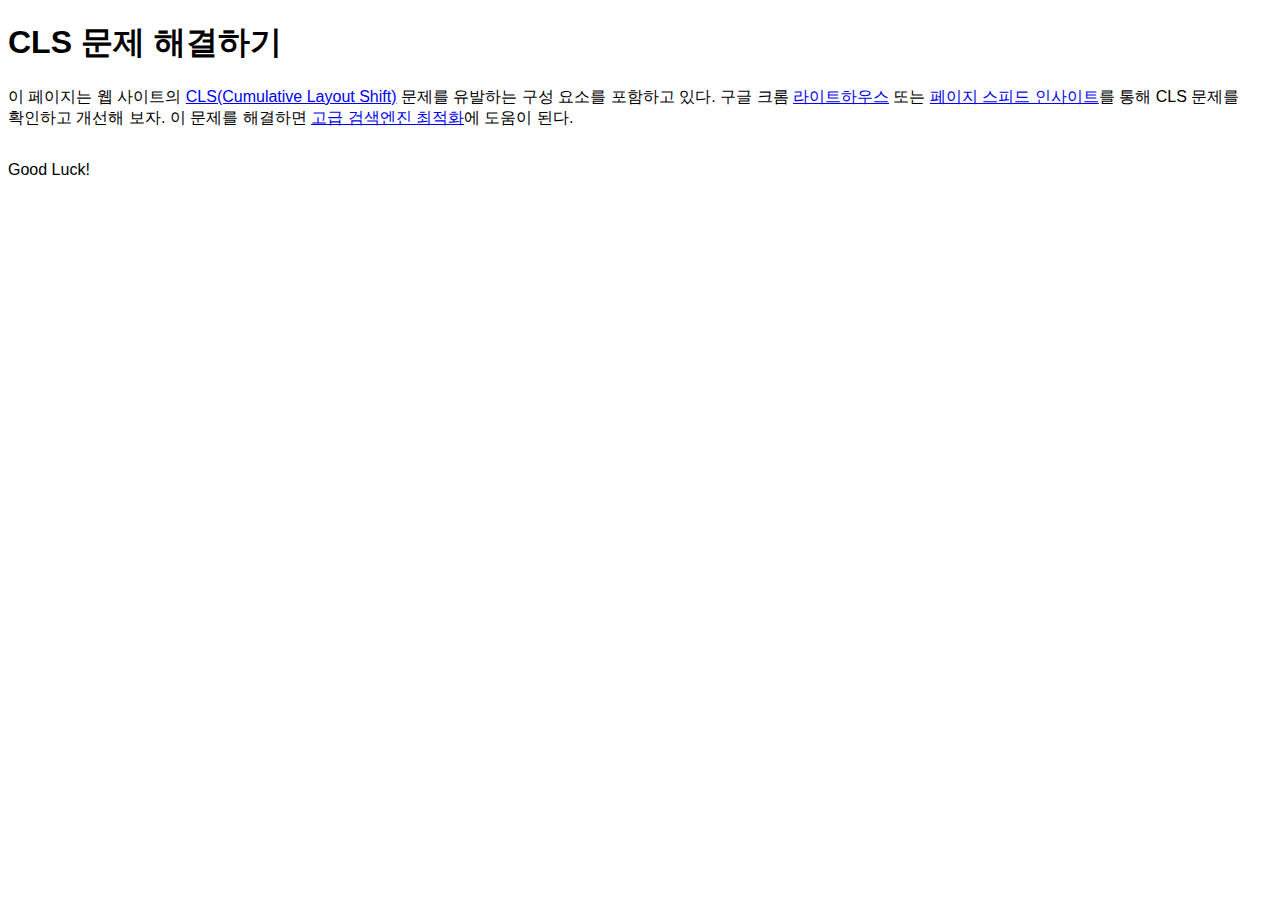
==== index.html @ 388d9fe2 "데모 개선." ====
<!DOCTYPE html>
<html lang="ko">
<head>
    <meta charset="UTF-8">
    <meta http-equiv="X-UA-Compatible" content="IE=edge">
    <meta name="viewport" content="width=device-width, initial-scale=1.0">
    <title>CLS - BEFORE</title>
    <link rel="preload" as="style" href="noto-sans-kr.min.css" onload="this.onload=null;this.rel='stylesheet'">
    <style>
        :lang(ko) { word-break: keep-all; }
        body {
            font-family: 'Noto Sans KR', sans-serif;
            overflow-wrap: break-word;
        }
        .heroBanner__content {
            display: flex;
            justify-content: center;
            align-items: center;
            background: coral;
            height: 100px;
        }
        .img {
            display: block;
            max-width: 100%;
            height: auto;
        }
    </style>
</head>
<body>
    <h1>CLS 문제 해결하기</h1>
    <div id="hero-banner" class="heroBanner">
        <template id="hero-banner-template">
            <p class="heroBanner__content">HERO BANNER(height: 100px)</p>
        </template>
    </div>
    <p>이 페이지는 웹 사이트의 <a href="//web.dev/cls/">CLS(Cumulative Layout Shift)</a> 문제를 유발하는 구성 요소를 포함하고 있다. 구글 크롬 <a href="//developers.google.com/web/tools/lighthouse">라이트하우스</a> 또는 <a href="//developers.google.com/speed/pagespeed/insights/?hl=ko">페이지 스피드 인사이트</a>를 통해 CLS 문제를 확인하고 개선해 보자. 이 문제를 해결하면 <a href="//developers.google.com/search/docs/guides/page-experience?hl=ko">고급 검색엔진 최적화</a>에 도움이 된다.</p>
    <picture class="picture">
        <source srcset="https://naradesign.github.io/html5/img/small.avif" type="image/avif" media="(max-width:640px)">
        <source srcset="https://naradesign.github.io/html5/img/large.avif" type="image/avif">
        <source srcset="https://naradesign.github.io/html5/img/small.webp" type="image/webp" media="(max-width:640px)">
        <source srcset="https://naradesign.github.io/html5/img/large.webp" type="image/webp">
        <img class="img" src="https://naradesign.github.io/html5/img/small.jpg" decoding="async" alt>
    </picture>
    <p>Good Luck!</p>
    <script>
        const heroBannerContainer = document.querySelector('#hero-banner')
        const heroBannerTemplate = document.querySelector('#hero-banner-template')
        const heroBannerContent = document.importNode(heroBannerTemplate.content, true)
        setTimeout(() => heroBannerContainer.appendChild(heroBannerContent), 1000)
    </script>
</body>
</html>
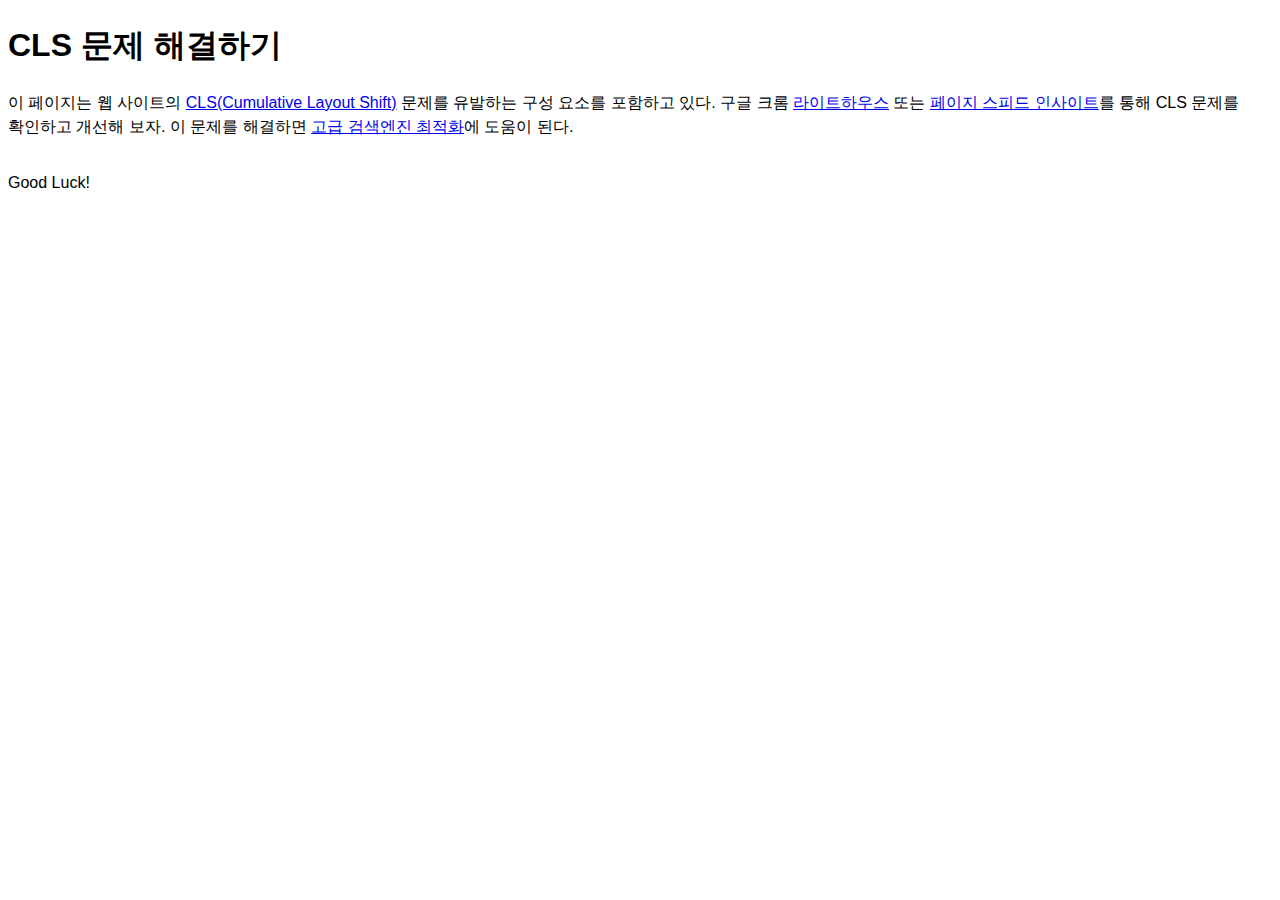
==== commit 725c8aec: "데모 개선." ====
--- a/index.html
+++ b/index.html
@@ -5,12 +5,19 @@
     <meta http-equiv="X-UA-Compatible" content="IE=edge">
     <meta name="viewport" content="width=device-width, initial-scale=1.0">
     <title>CLS - BEFORE</title>
+    <link rel="preconnect" href="https://fonts.gstatic.com">
     <link rel="preload" as="style" href="noto-sans-kr.min.css" onload="this.onload=null;this.rel='stylesheet'">
+    <link rel="preload" as="image" media="(max-width:640px)" href="https://naradesign.github.io/html5/img/small.avif">
+    <link rel="preload" as="image" media="(min-width:641px)" href="https://naradesign.github.io/html5/img/large.avif">
     <style>
         :lang(ko) { word-break: keep-all; }
         body {
             font-family: 'Noto Sans KR', sans-serif;
             overflow-wrap: break-word;
+            line-height: 1.5;
+        }
+        .heroBanner {
+            margin: 1em 0;
         }
         .heroBanner__content {
             display: flex;
@@ -29,9 +36,6 @@
 <body>
     <h1>CLS 문제 해결하기</h1>
     <div id="hero-banner" class="heroBanner">
-        <template id="hero-banner-template">
-            <p class="heroBanner__content">HERO BANNER(height: 100px)</p>
-        </template>
     </div>
     <p>이 페이지는 웹 사이트의 <a href="//web.dev/cls/">CLS(Cumulative Layout Shift)</a> 문제를 유발하는 구성 요소를 포함하고 있다. 구글 크롬 <a href="//developers.google.com/web/tools/lighthouse">라이트하우스</a> 또는 <a href="//developers.google.com/speed/pagespeed/insights/?hl=ko">페이지 스피드 인사이트</a>를 통해 CLS 문제를 확인하고 개선해 보자. 이 문제를 해결하면 <a href="//developers.google.com/search/docs/guides/page-experience?hl=ko">고급 검색엔진 최적화</a>에 도움이 된다.</p>
     <picture class="picture">
@@ -42,7 +46,11 @@
         <img class="img" src="https://naradesign.github.io/html5/img/small.jpg" decoding="async" alt>
     </picture>
     <p>Good Luck!</p>
+    <template id="hero-banner-template">
+        <p class="heroBanner__content">HERO BANNER(height: 100px)</p>
+    </template>
     <script>
+        // DO NOT FIX: 콘텐츠를 비동기로 받아오는 상황을 연출한 것으로 자바스크립트는 수정할 수 없음.
         const heroBannerContainer = document.querySelector('#hero-banner')
         const heroBannerTemplate = document.querySelector('#hero-banner-template')
         const heroBannerContent = document.importNode(heroBannerTemplate.content, true)
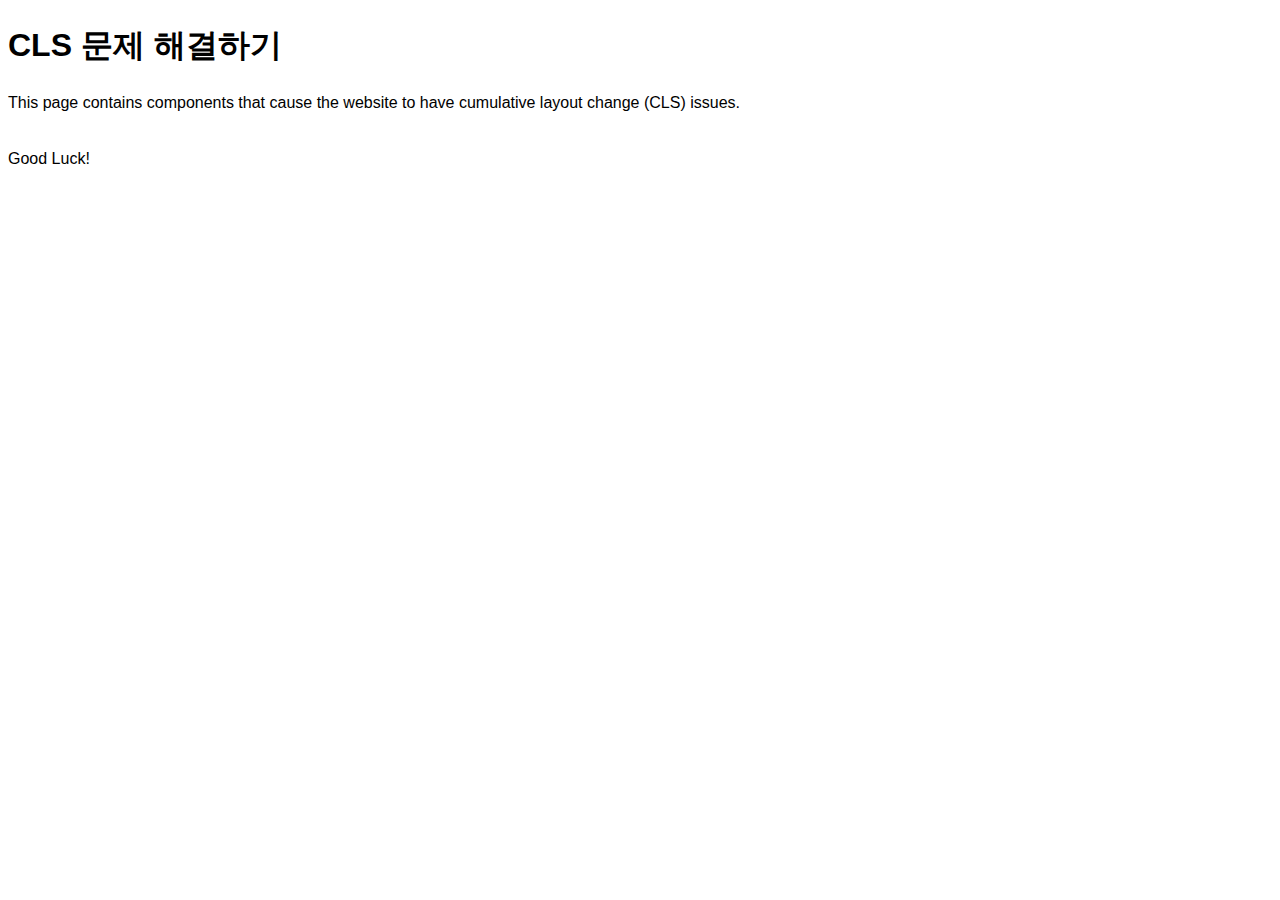
==== commit 9c440d4e: "Update index.html" ====
--- a/index.html
+++ b/index.html
@@ -5,7 +5,7 @@
     <meta http-equiv="X-UA-Compatible" content="IE=edge">
     <meta name="viewport" content="width=device-width, initial-scale=1.0">
     <title>CLS - BEFORE</title>
-    <link rel="preconnect" href="https://fonts.gstatic.com">
+    <link rel="preconnect" href="https://fonts.gstatic.com" crossorigin>
     <link rel="preload" as="style" href="noto-sans-kr.min.css" onload="this.onload=null;this.rel='stylesheet'">
     <link rel="preload" as="image" media="(max-width:640px)" href="https://naradesign.github.io/html5/img/small.avif">
     <link rel="preload" as="image" media="(min-width:641px)" href="https://naradesign.github.io/html5/img/large.avif">
@@ -37,7 +37,7 @@
     <h1>CLS 문제 해결하기</h1>
     <div id="hero-banner" class="heroBanner">
     </div>
-    <p>이 페이지는 웹 사이트의 <a href="//web.dev/cls/">CLS(Cumulative Layout Shift)</a> 문제를 유발하는 구성 요소를 포함하고 있다. 구글 크롬 <a href="//developers.google.com/web/tools/lighthouse">라이트하우스</a> 또는 <a href="//developers.google.com/speed/pagespeed/insights/?hl=ko">페이지 스피드 인사이트</a>를 통해 CLS 문제를 확인하고 개선해 보자. 이 문제를 해결하면 <a href="//developers.google.com/search/docs/guides/page-experience?hl=ko">고급 검색엔진 최적화</a>에 도움이 된다.</p>
+    <p>This page contains components that cause the website to have cumulative layout change (CLS) issues. </p>
     <picture class="picture">
         <source srcset="https://naradesign.github.io/html5/img/small.avif" type="image/avif" media="(max-width:640px)">
         <source srcset="https://naradesign.github.io/html5/img/large.avif" type="image/avif">
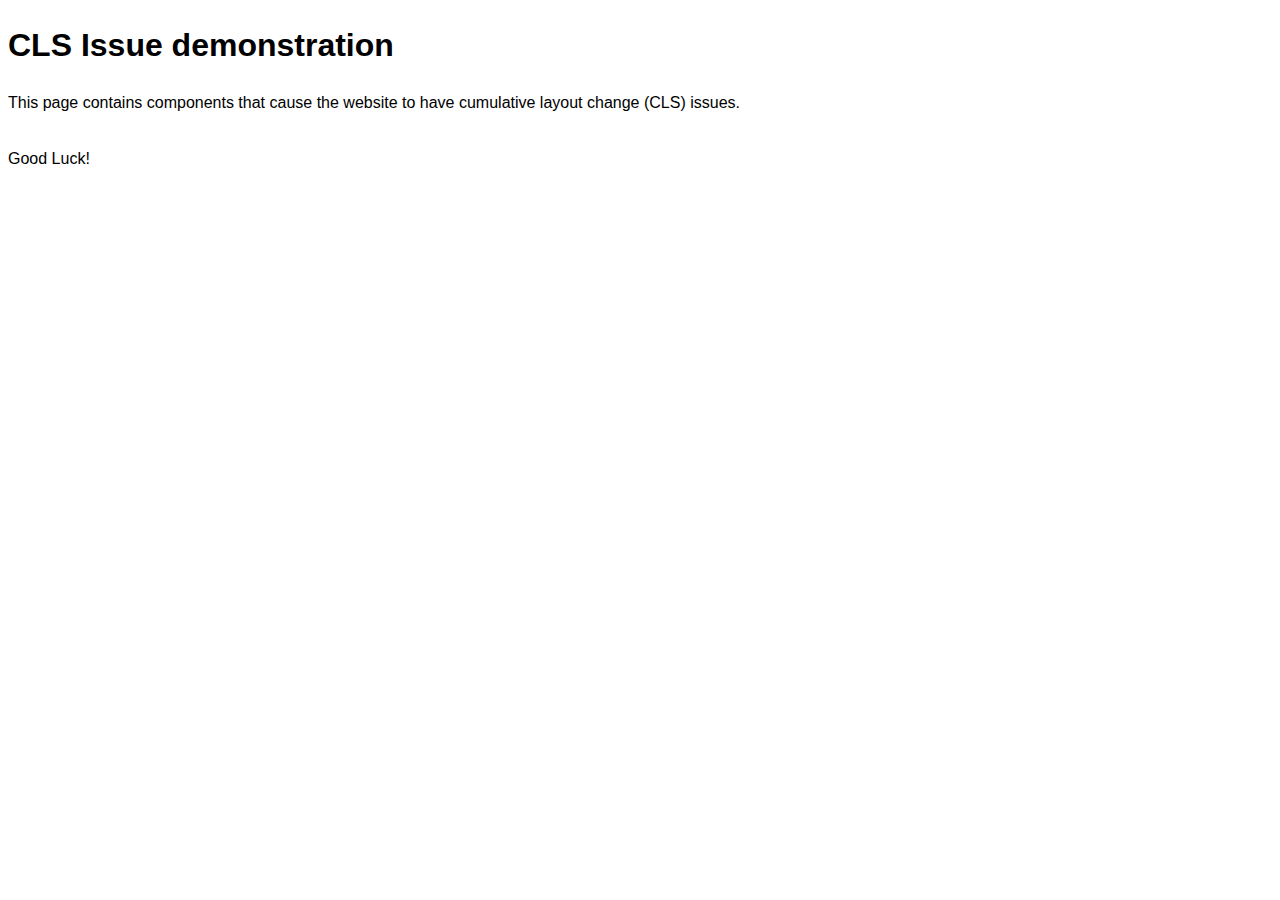
==== commit a8e749e9: "Update index.html" ====
--- a/index.html
+++ b/index.html
@@ -34,7 +34,7 @@
     </style>
 </head>
 <body>
-    <h1>CLS 문제 해결하기</h1>
+    <h1>CLS Issue demonstration</h1>
     <div id="hero-banner" class="heroBanner">
     </div>
     <p>This page contains components that cause the website to have cumulative layout change (CLS) issues. </p>
@@ -49,8 +49,7 @@
     <template id="hero-banner-template">
         <p class="heroBanner__content">HERO BANNER(height: 100px)</p>
     </template>
-    <script>
-        // DO NOT FIX: 콘텐츠를 비동기로 받아오는 상황을 연출한 것으로 자바스크립트는 수정할 수 없음.
+    <script>        
         const heroBannerContainer = document.querySelector('#hero-banner')
         const heroBannerTemplate = document.querySelector('#hero-banner-template')
         const heroBannerContent = document.importNode(heroBannerTemplate.content, true)
